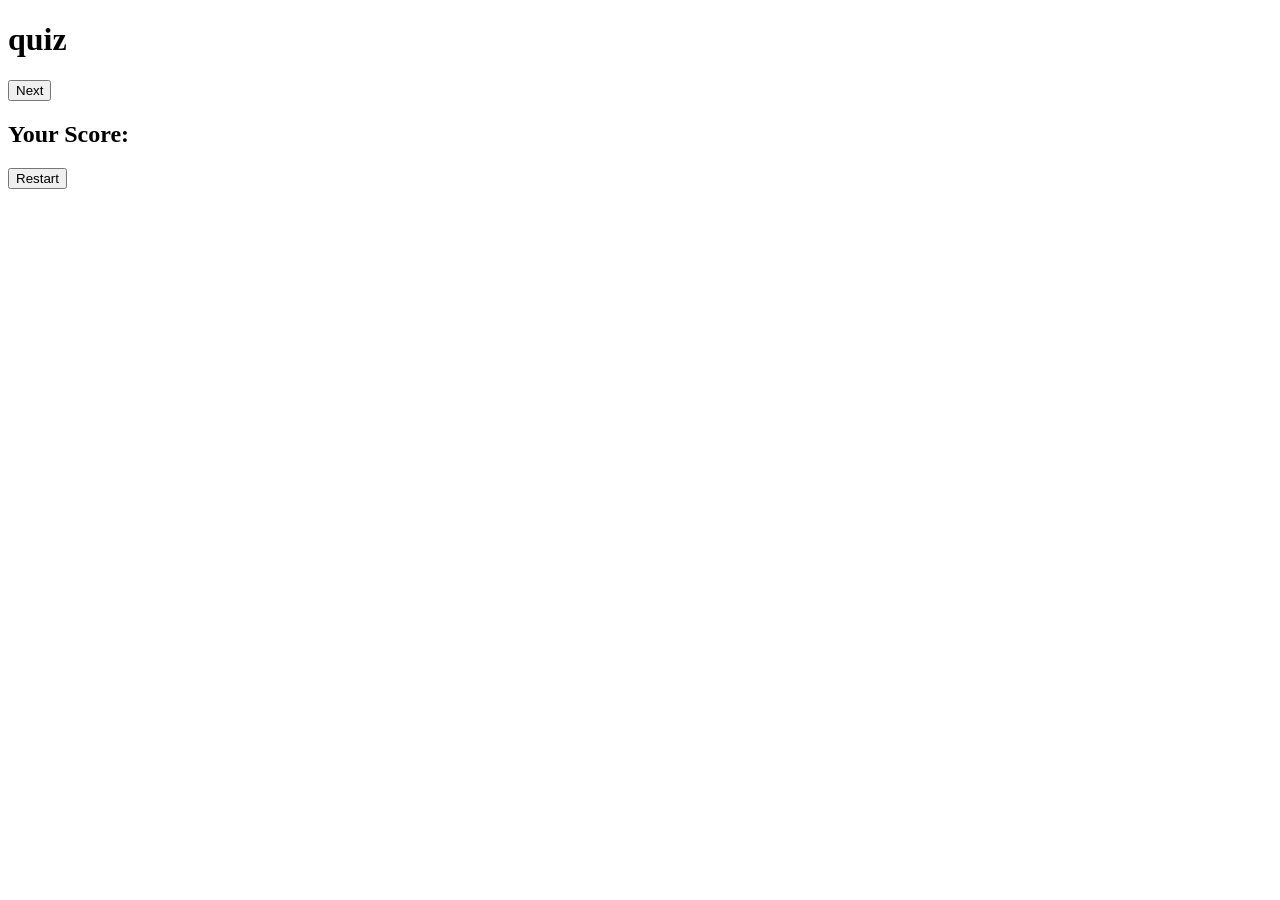
==== index.html @ b32b6309 "html" ====
<!DOCTYPE html>
<html lang="en">
<head>
    <meta charset="UTF-8">
    <meta name="viewport" content="width=device-width, initial-scale=1.0">
    <title>Simple Quiz App</title>
    <link rel="stylesheet" href="styles.css">
</head>

<body>
<div class="quiz container">
  <h1>quiz</h1>
  <div id="quiz"></div>
  <button id="next-btn">Next</button>
  <div id="score-container" class="hide">
  <h2>Your Score: <span id="score"></span></h2>
  <button id="restart-btn">Restart</button>
</div>

</div>
<script src="script.js"></script>
</div>

</body>
</html>
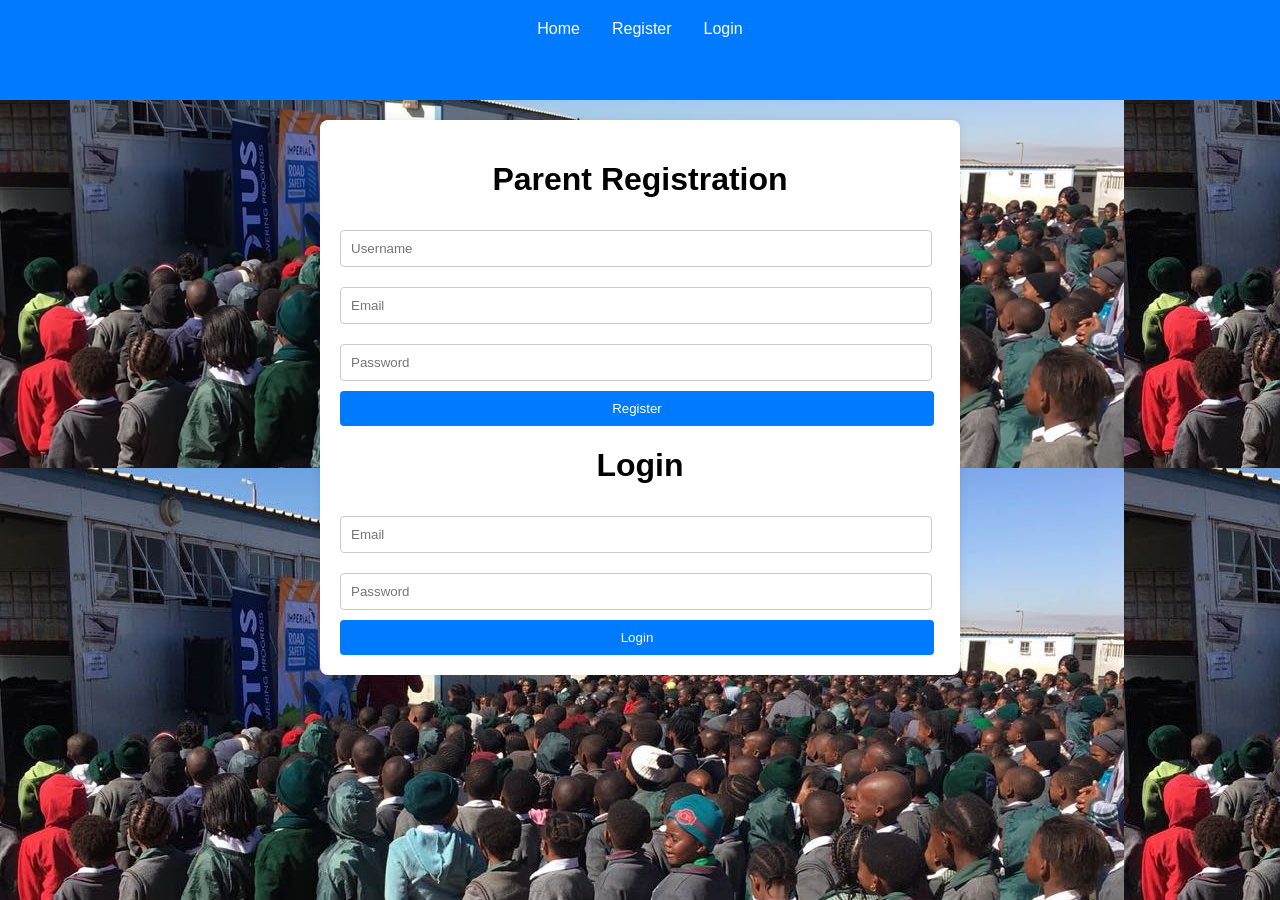
==== commit 4b777d59: "Initial commit" ====
--- a/index.html
+++ b/index.html
@@ -1,27 +1,54 @@
+
+
 <!DOCTYPE html>
 <html lang="en">
 <head>
     <meta charset="UTF-8">
     <meta name="viewport" content="width=device-width, initial-scale=1.0">
-    <title>Simple Quiz App</title>
-    <link rel="stylesheet" href="styles.css">
+    <link rel="stylesheet" href="style.css">
+    <title>School Application System</title>
 </head>
+<body>
+    <div class="nav-container">
+        <ul class="navList">
+            <li>Home</li>
+            <li>Register</li>
+            <li>Login</li>
+        </ul>
+        <ul class="left">
+            <img src=""
+        </ul>
+    </div>
+    <div class="container">
+        <h1>Parent Registration</h1>
+        <form id="registrationForm">
+            <input type="text" id="regUsername" placeholder="Username" required>
+            <input type="email" id="regEmail" placeholder="Email" required>
+            <input type="password" id="regPassword" placeholder="Password" required>
+            <button type="submit">Register</button>
+        </form>
 
-<body>
-<div class="quiz container">
-  <h1>quiz</h1>
-  <div id="quiz"></div>
-  <button id="next-btn">Next</button>
-  <div id="score-container" class="hide">
-  <h2>Your Score: <span id="score"></span></h2>
-  <button id="restart-btn">Restart</button>
-</div>
+        <h1>Login</h1>
+        <form id="loginForm">
+            <input type="email" id="loginEmail" placeholder="Email" required>
+            <input type="password" id="loginPassword" placeholder="Password" required>
+            <button type="submit">Login</button>
+        </form>
 
-</div>
-<script src="script.js"></script>
-</div>
+        <div id="message"></div>
 
+        <div id="applicationContainer" style="display: none;">
+            <h1>Application Form</h1>
+            <form id="applicationForm">
+                <input type="text" id="studentName" placeholder="Child's Name" required>
+                <input type="date" id="studentDOB" placeholder="Date of Birth" required>
+                <input type="text" id="previousSchool" placeholder="Previous School" required>
+                <input type="file" id="reportCard" accept=".pdf,.jpg,.jpeg,.png" required>
+                <button type="submit">Submit Application</button>
+            </form>
+            <div id="applicationStatus" style="display: none;"></div>
+        </div>
+    </div>
+    <script src="script.js"></script>
 </body>
 </html>
-
-
--- a/style.css
+++ b/style.css
@@ -0,0 +1,72 @@
+
+body {
+    font-family: Arial, sans-serif;
+    background-color: #f4f4f4;
+    background-image: url('kids.jpg');
+    
+    margin: 0;
+    
+}
+.nav-container{
+    margin-top: 0;
+    color: white;
+    background: #007bff;
+   height: 100px;
+   
+   text-align: center;
+
+    
+}
+.navList{
+    margin: 0;
+    
+    display: flex;
+    justify-content: center;
+    padding: 20px;
+    gap:2rem;
+    list-style: none;
+}
+
+.container {
+    max-width: 600px;
+    margin: 20px auto;
+    padding: 20px;
+    background: white;
+    border-radius: 8px;
+    box-shadow: 0 0 10px rgba(0, 0, 0, 0.1);
+}
+
+h1 {
+    text-align: center;
+}
+
+input {
+    width: 95%;
+    padding: 10px;
+    margin: 10px 0;
+    border: 1px solid #ccc;
+    border-radius: 4px;
+}
+
+button {
+    width: 99%;
+    padding: 10px;
+    background-color: #007bff;
+    color: white;
+    border: none;
+    border-radius: 4px;
+    cursor: pointer;
+}
+
+button:hover {
+    background-color: #0056b3;
+}
+
+#applicationStatus {
+    margin-top: 20px;
+    font-weight: bold;
+}
+
+
+
+
